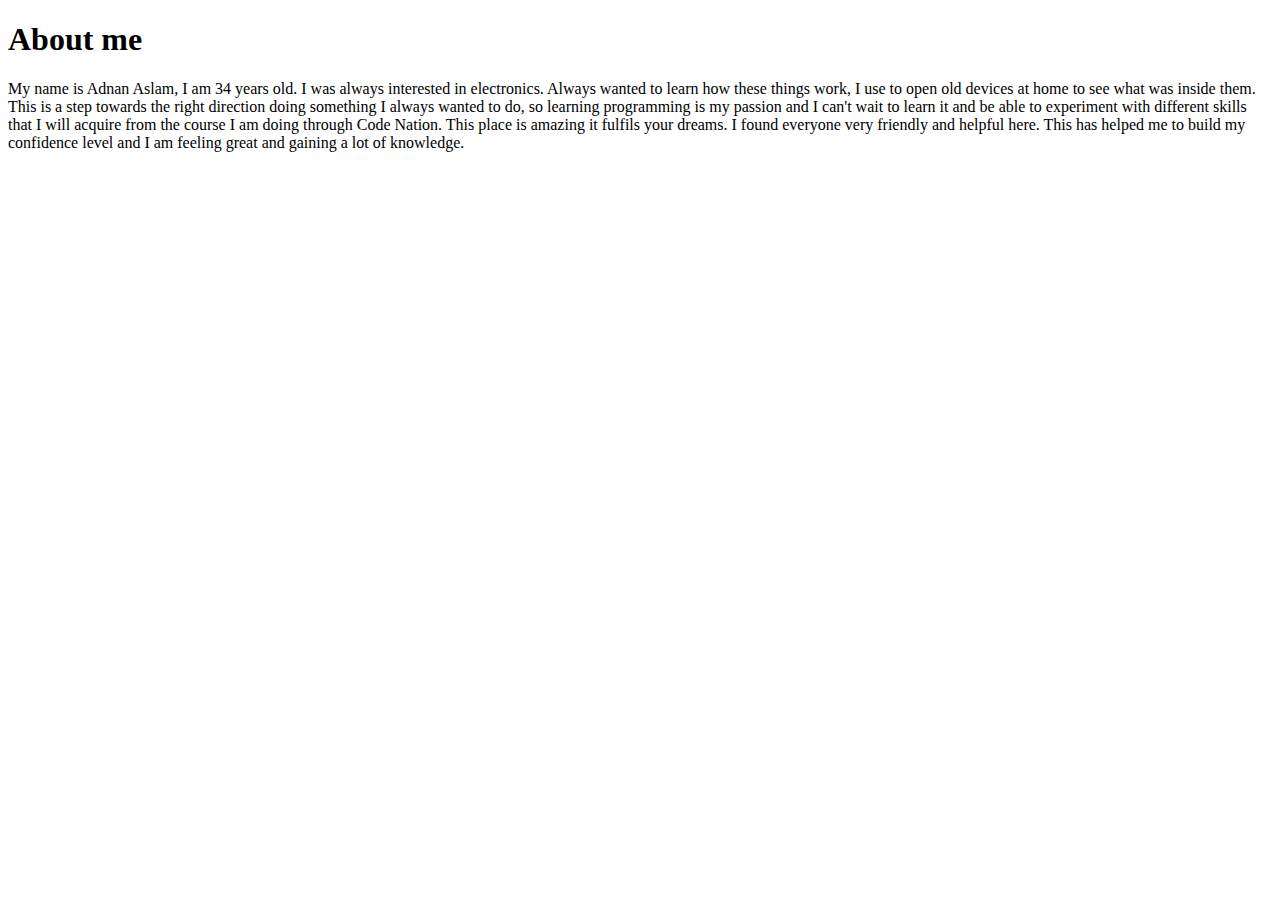
==== index.html @ 03d7619b "first commit" ====
<!DOCTYPE html>
<html lang="en">
<head>
    <meta charset="UTF-8">
    <title>Welcome to My Blog :)</title>
</head>
<body>
    <h1>About me
    </h1>
    <p>My name is Adnan Aslam, I am 34 years old. I was always interested in electronics. Always wanted to learn how these things work, I use to open old devices at home to see what was inside them. This is a step towards the right direction doing something I always wanted to do, so learning programming is my passion and I can't wait to learn it and be able to experiment with different skills that I will acquire from the course I am doing through Code Nation. This place is amazing it fulfils your dreams. I found everyone very friendly and helpful here. This has helped me to build my confidence level and I am feeling great and gaining a lot of knowledge.
    </p>
</body>
</html>
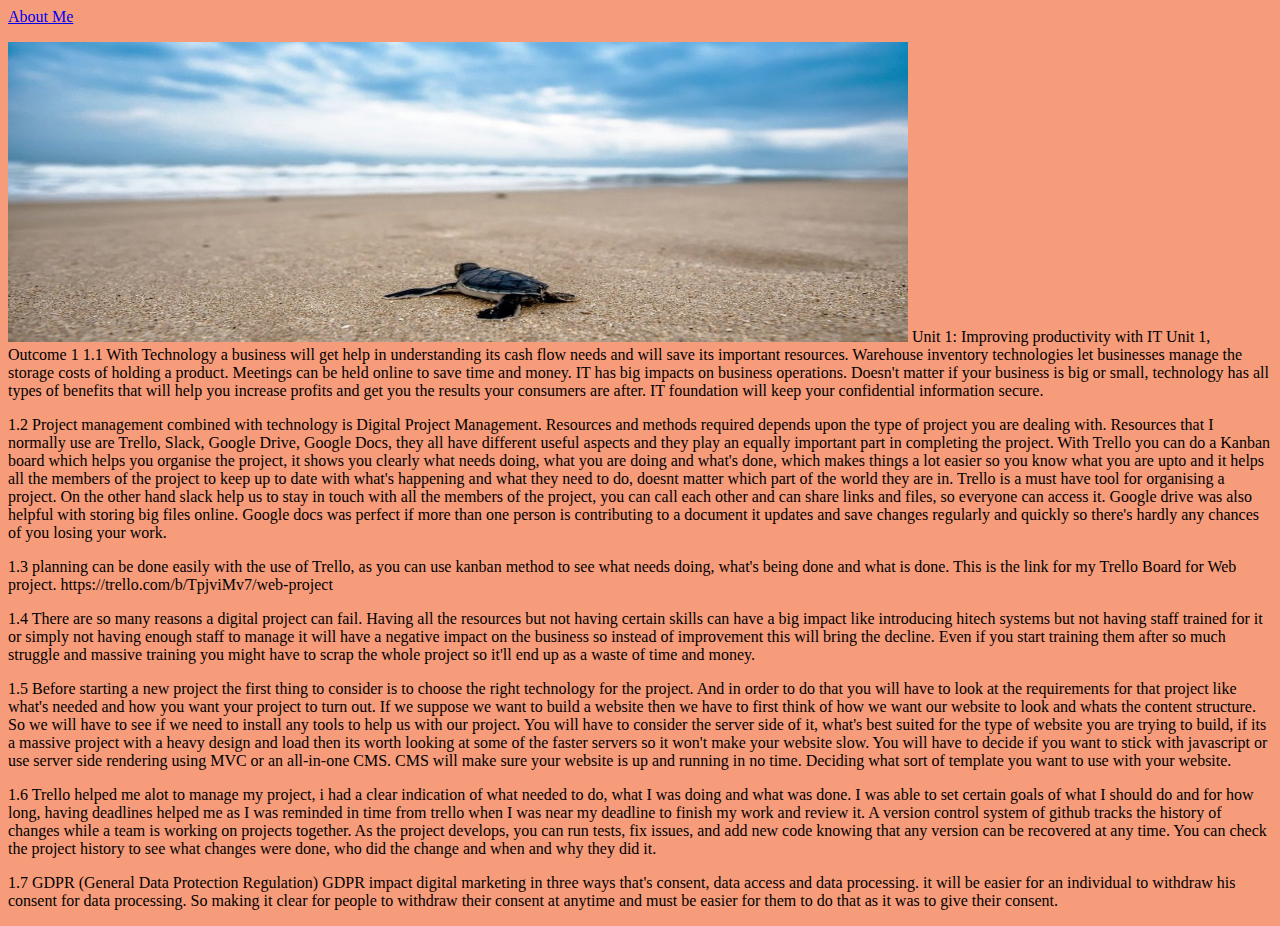
==== commit 3cb6607f: "website" ====
--- a/index.html
+++ b/index.html
@@ -2,12 +2,51 @@
 <html lang="en">
 <head>
     <meta charset="UTF-8">
-    <title>Welcome to My Blog :)</title>
+    <link rel="stylesheet" type="text/css" href="main.css">
+    <title>Adnan's Blog</title>
 </head>
 <body>
-    <h1>About me
-    </h1>
-    <p>My name is Adnan Aslam, I am 34 years old. I was always interested in electronics. Always wanted to learn how these things work, I use to open old devices at home to see what was inside them. This is a step towards the right direction doing something I always wanted to do, so learning programming is my passion and I can't wait to learn it and be able to experiment with different skills that I will acquire from the course I am doing through Code Nation. This place is amazing it fulfils your dreams. I found everyone very friendly and helpful here. This has helped me to build my confidence level and I am feeling great and gaining a lot of knowledge.
-    </p>
+    <a href="about.html">About Me</a>
+<P>
+    <img src="turtle.jpg" alt="turtle" width="900" height="300">
+    Unit 1: Improving productivity with IT 
+    Unit 1, Outcome 1 
+    
+    1.1  With Technology a business will get help in understanding its cash flow needs and will save its important resources. Warehouse inventory technologies let businesses manage the storage costs of holding a product. Meetings can be held online to save time and money.
+    IT has big impacts on business operations. Doesn't matter if your business is big or small, technology has all types of benefits that will help you increase profits and get you the results your consumers are after. IT foundation will keep your confidential information secure.
+    
+  </P>
+
+  <P>
+    1.2  Project management combined with technology is Digital Project Management. Resources and methods required depends upon the type of project you are dealing with. Resources that I normally use are Trello, Slack, Google Drive, Google Docs, they all have different useful aspects and they play an equally important part in completing the project. With Trello you can do a Kanban board which helps you organise the project, it shows you clearly what needs doing, what you are doing and what's done, which makes things a lot easier so you know what you are upto and it helps all the members of the project to keep up to date with what's happening and what they need to do, doesnt matter which part of the world they are in. Trello is a must have tool for organising a project. On the other hand slack help us to stay in touch with all the members of the project, you can call each other and can share links and files, so everyone can access it. Google drive was also helpful with storing big files online. Google docs was perfect if more than one person is contributing to a document it updates and save changes regularly and quickly so there's hardly any chances of you losing your work.
+
+   
+    </P>
+  <P>
+    1.3 planning can be done easily with the use of Trello, as you can use kanban method to see what needs doing, what's being done and what is done. This is the link for my Trello Board for Web project. 
+https://trello.com/b/TpjviMv7/web-project
+
+  </P>
+  
+    <P>
+        1.4 There are so many reasons a digital project can fail. Having all the resources but not having certain skills can have a big impact like introducing hitech systems but not having staff trained for it or simply not having enough staff to manage it will have a negative impact on the business so instead of improvement this will bring the decline. Even if you start training them after so much struggle and massive training you might have to scrap the whole project so it'll end up as a waste of time and money.
+
+
+  </P>
+  
+  <P>
+    1.5  Before starting a new project the first thing to consider is to choose the right technology for the project. And in order to do that you will have to look at the requirements for that project like what's needed and how you want your project to turn out. If we suppose we want to build a website then we have to first think of how we want our website to look and whats the content structure. So we will have to see if we need to install any tools to help us with our project. You will have to consider the server side of it, what's best suited for the type of website you are trying to build, if its a massive project with a heavy design and load then its worth looking at some of the faster servers so it won't make your website slow. You will have to decide if you want to stick with javascript or use server side rendering using MVC or an all-in-one CMS. CMS will make sure your website is up and running in no time. Deciding what sort of template you want to use with your website. 
+
+  </P>
+  <P>
+    1.6 Trello helped me alot to manage my project, i had a clear indication of what needed to do, what I was doing and what was done. I was able to set certain goals of what I should do and for how long, having deadlines helped me as I was reminded in time from trello when I was near my deadline to finish my work and review it. A version control system of github tracks the history of changes while a team is working on projects together. As the project develops, you can run tests, fix issues, and add new code knowing that any version can be recovered at any time. You can check the project history to see what changes were done, who did the change and when and why they did it.
+
+
+  </P>
+
+  <P>
+    1.7 GDPR (General Data Protection Regulation) GDPR impact digital marketing in three ways that's consent, data access and data processing. it will be easier for an individual to withdraw his consent for data processing. So making it clear for people to withdraw their consent at anytime and must be easier for them to do that as it was to give their consent.
+
+  </P>
 </body>
 </html>--- a/main.css
+++ b/main.css
@@ -0,0 +1 @@
+body {background-color: rgb(247, 156, 123);}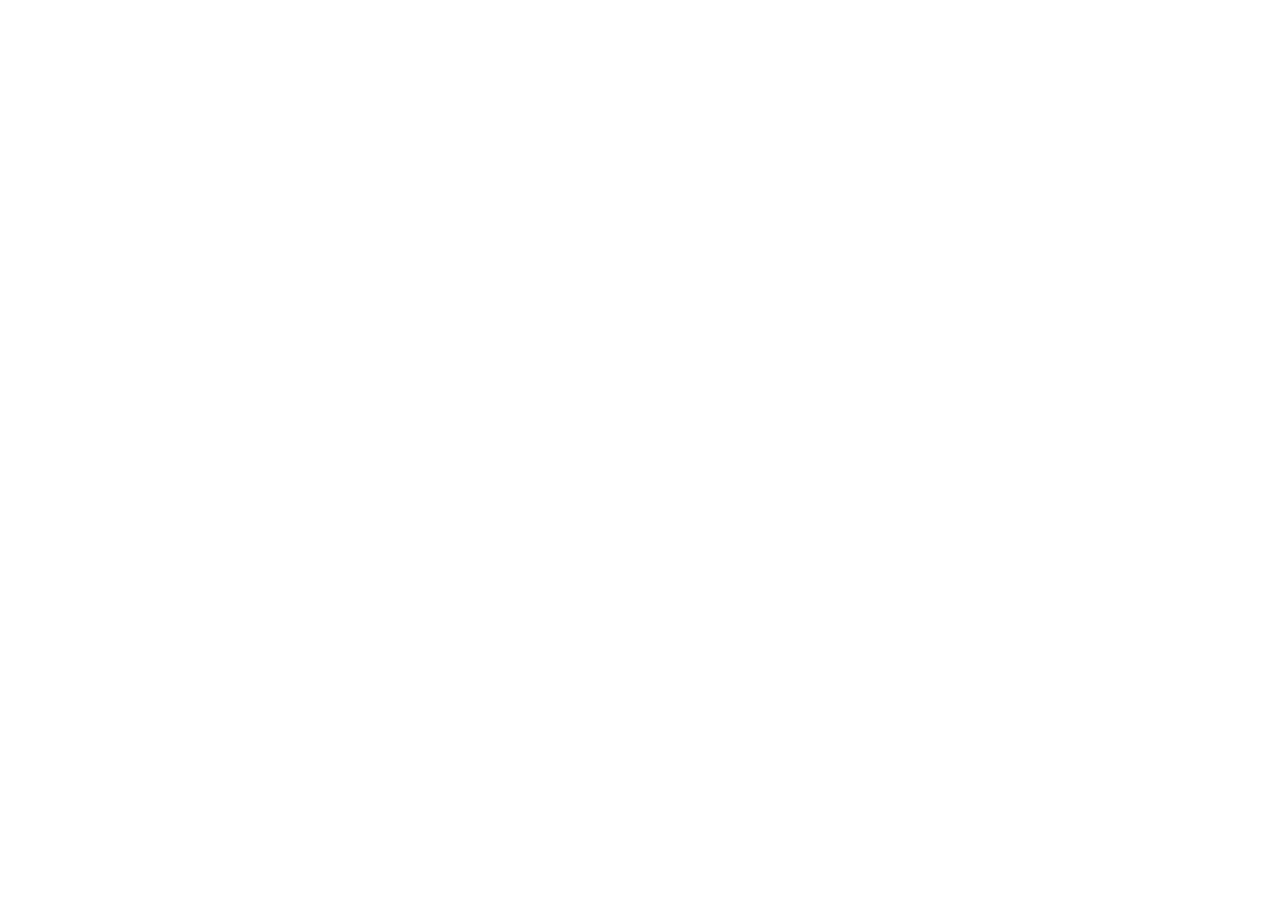
==== commit ecc00ed8: "project website" ====
--- a/index.html
+++ b/index.html
@@ -1,52 +1,21 @@
-<!DOCTYPE html>
-<html lang="en">
-<head>
-    <meta charset="UTF-8">
-    <link rel="stylesheet" type="text/css" href="main.css">
-    <title>Adnan's Blog</title>
-</head>
-<body>
-    <a href="about.html">About Me</a>
-<P>
-    <img src="turtle.jpg" alt="turtle" width="900" height="300">
-    Unit 1: Improving productivity with IT 
-    Unit 1, Outcome 1 
-    
-    1.1  With Technology a business will get help in understanding its cash flow needs and will save its important resources. Warehouse inventory technologies let businesses manage the storage costs of holding a product. Meetings can be held online to save time and money.
-    IT has big impacts on business operations. Doesn't matter if your business is big or small, technology has all types of benefits that will help you increase profits and get you the results your consumers are after. IT foundation will keep your confidential information secure.
-    
-  </P>
-
-  <P>
-    1.2  Project management combined with technology is Digital Project Management. Resources and methods required depends upon the type of project you are dealing with. Resources that I normally use are Trello, Slack, Google Drive, Google Docs, they all have different useful aspects and they play an equally important part in completing the project. With Trello you can do a Kanban board which helps you organise the project, it shows you clearly what needs doing, what you are doing and what's done, which makes things a lot easier so you know what you are upto and it helps all the members of the project to keep up to date with what's happening and what they need to do, doesnt matter which part of the world they are in. Trello is a must have tool for organising a project. On the other hand slack help us to stay in touch with all the members of the project, you can call each other and can share links and files, so everyone can access it. Google drive was also helpful with storing big files online. Google docs was perfect if more than one person is contributing to a document it updates and save changes regularly and quickly so there's hardly any chances of you losing your work.
-
-   
-    </P>
-  <P>
-    1.3 planning can be done easily with the use of Trello, as you can use kanban method to see what needs doing, what's being done and what is done. This is the link for my Trello Board for Web project. 
-https://trello.com/b/TpjviMv7/web-project
-
-  </P>
-  
-    <P>
-        1.4 There are so many reasons a digital project can fail. Having all the resources but not having certain skills can have a big impact like introducing hitech systems but not having staff trained for it or simply not having enough staff to manage it will have a negative impact on the business so instead of improvement this will bring the decline. Even if you start training them after so much struggle and massive training you might have to scrap the whole project so it'll end up as a waste of time and money.
-
-
-  </P>
-  
-  <P>
-    1.5  Before starting a new project the first thing to consider is to choose the right technology for the project. And in order to do that you will have to look at the requirements for that project like what's needed and how you want your project to turn out. If we suppose we want to build a website then we have to first think of how we want our website to look and whats the content structure. So we will have to see if we need to install any tools to help us with our project. You will have to consider the server side of it, what's best suited for the type of website you are trying to build, if its a massive project with a heavy design and load then its worth looking at some of the faster servers so it won't make your website slow. You will have to decide if you want to stick with javascript or use server side rendering using MVC or an all-in-one CMS. CMS will make sure your website is up and running in no time. Deciding what sort of template you want to use with your website. 
-
-  </P>
-  <P>
-    1.6 Trello helped me alot to manage my project, i had a clear indication of what needed to do, what I was doing and what was done. I was able to set certain goals of what I should do and for how long, having deadlines helped me as I was reminded in time from trello when I was near my deadline to finish my work and review it. A version control system of github tracks the history of changes while a team is working on projects together. As the project develops, you can run tests, fix issues, and add new code knowing that any version can be recovered at any time. You can check the project history to see what changes were done, who did the change and when and why they did it.
-
-
-  </P>
-
-  <P>
-    1.7 GDPR (General Data Protection Regulation) GDPR impact digital marketing in three ways that's consent, data access and data processing. it will be easier for an individual to withdraw his consent for data processing. So making it clear for people to withdraw their consent at anytime and must be easier for them to do that as it was to give their consent.
-
-  </P>
-</body>
-</html>+<!DOCTYPE html>
+<html lang="en">
+<head>
+     <meta charset="UTF-8">
+     <meta name="viewport" content="width=device-width, initial-scale=1.0">
+     <meta http-equiv="X-UA-Compatible" content="ie=edge">
+     <title>Responsive Video Background</title>
+     <link rel="stylesheet" href="master.css">
+     <script src="https://code.jquery.com/jquery-3.3.1.js"></script>
+     <script src="jquery.vide.js"></script>
+</head>
+<body data-vide-bg="motionplace">
+     <h1>Welcome to My Blog</h1>
+     <h2>Click Below To ENTER!</h2>
+<div class="button-area-line">
+  <a href="home.html"> <h3>Click Here</h3> </a>
+  
+</div>
+               
+</body>
+</html>
--- a/master.css
+++ b/master.css
@@ -0,0 +1,52 @@
+html, body {
+     margin: 0;
+     width: 100%;
+     height: 100%;
+}
+
+h1 {
+     position: absolute;
+     top: 50%;
+     left: 50%;
+     transform: translate(-50%, -50%);
+     font-family: Poppins;
+     text-transform: uppercase;
+     color: #fff;
+     text-align: center;
+     font-weight: 600;
+     font-size: 40px;
+     letter-spacing: 30px;
+}
+
+@media only screen and (max-width: 768px) {
+     h1 {
+          font-size: 12px;
+          letter-spacing: 4px;
+     }
+}
+
+h2 {
+     position: fixed;
+     top: 70%;
+     left: 50%;
+     transform: translate(-50%, -50%);
+     font-family: Poppins;
+     text-transform: uppercase;
+     color: #fff;
+     text-align: right;
+     font-weight: 600;
+     font-size: 20px;
+     letter-spacing: 20px;
+}
+h3 {
+     position: fixed;
+     top: 80%;
+     left: 50%;
+     transform: translate(-50%, -50%);
+     font-family: Poppins;
+     text-transform: uppercase;
+     color: #fff;
+     text-align: right;
+     font-weight: 600;
+     font-size: 20px;
+     letter-spacing: 20px;